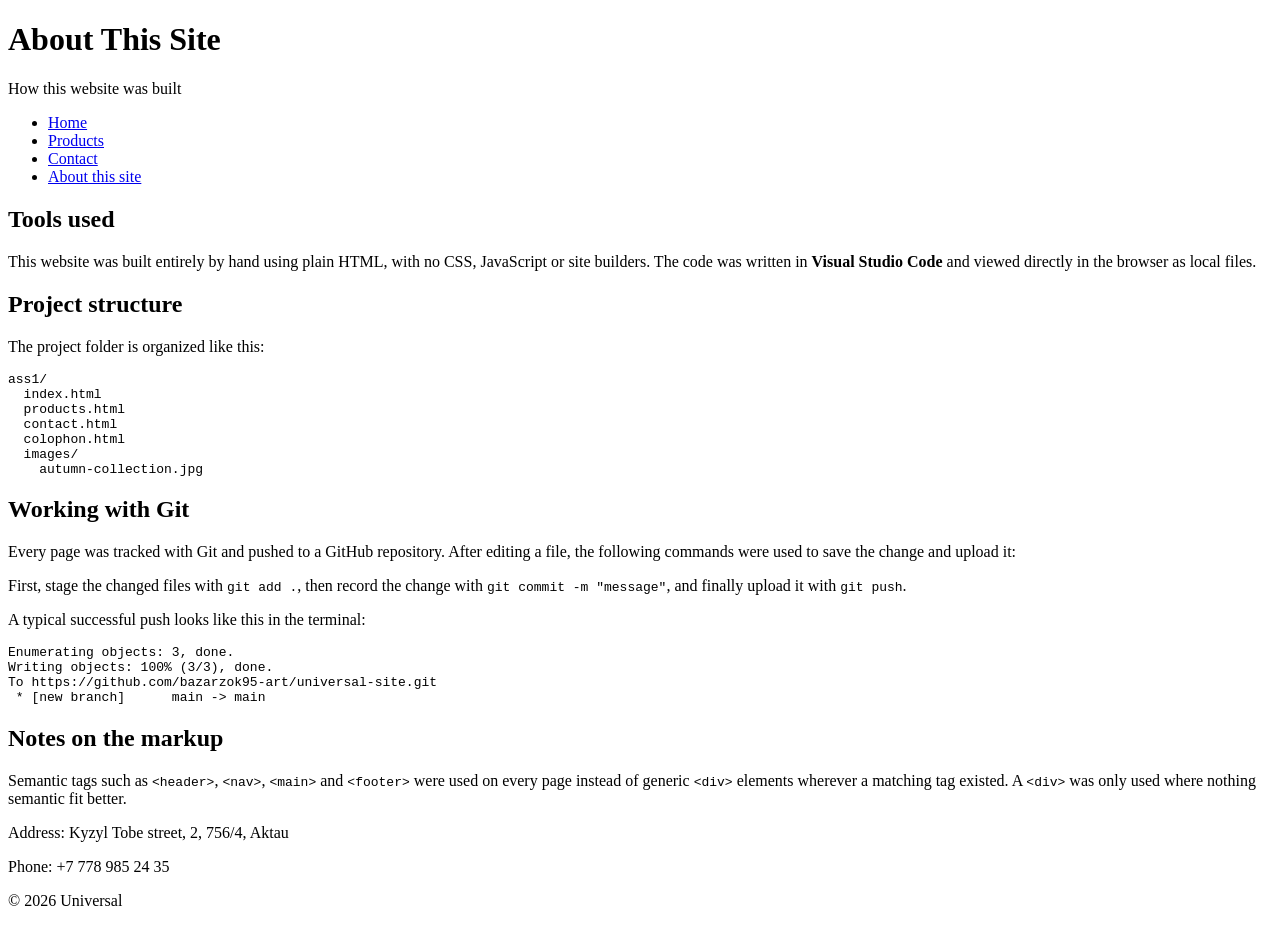
==== colophon.html @ bd433056 "Add colophon pages" ====
<!DOCTYPE html>
<html lang="en">
<head>
  <meta charset="UTF-8">
  <meta name="viewport" content="width=device-width, initial-scale=1.0">
  <meta name="description" content="How the Universal clothing store website was built - tools, structure and process.">
  <meta name="author" content="REi Meirbek">
  <title>Universal - About This Site</title>
</head>
<body>
  <!-- Page author: REi Meirbek -->

  <header>
    <h1>About This Site</h1>
    <p>How this website was built</p>
  </header>

  <nav>
    <ul>
      <li><a href="index.html">Home</a></li>
      <li><a href="products.html">Products</a></li>
      <li><a href="contact.html">Contact</a></li>
      <li><a href="colophon.html">About this site</a></li>
    </ul>
  </nav>

  <main>

    <section>
      <h2>Tools used</h2>
      <p>
        This website was built entirely by hand using plain HTML, with no
        CSS, JavaScript or site builders. The code was written in
        <strong>Visual Studio Code</strong> and viewed directly in the
        browser as local files.
      </p>
    </section>

    <section>
      <h2>Project structure</h2>
      <p>The project folder is organized like this:</p>
      <pre><code>ass1/
  index.html
  products.html
  contact.html
  colophon.html
  images/
    autumn-collection.jpg</code></pre>
    </section>

    <section>
      <h2>Working with Git</h2>
      <p>
        Every page was tracked with Git and pushed to a GitHub repository.
        After editing a file, the following commands were used to save the
        change and upload it:
      </p>
      <p>
        First, stage the changed files with <kbd>git add .</kbd>, then
        record the change with <kbd>git commit -m "message"</kbd>, and
        finally upload it with <kbd>git push</kbd>.
      </p>
      <p>
        A typical successful push looks like this in the terminal:
      </p>
      <pre><samp>Enumerating objects: 3, done.
Writing objects: 100% (3/3), done.
To https://github.com/bazarzok95-art/universal-site.git
 * [new branch]      main -> main</samp></pre>
    </section>

    <section>
      <h2>Notes on the markup</h2>
      <p>
        Semantic tags such as <code>&lt;header&gt;</code>,
        <code>&lt;nav&gt;</code>, <code>&lt;main&gt;</code> and
        <code>&lt;footer&gt;</code> were used on every page instead of
        generic <code>&lt;div&gt;</code> elements wherever a matching tag
        existed. A <code>&lt;div&gt;</code> was only used where nothing
        semantic fit better.
      </p>
    </section>

  </main>

  <footer>
    <p>Address: Kyzyl Tobe street, 2, 756/4, Aktau</p>
    <p>Phone: +7 778 985 24 35</p>
    <p>&copy; 2026 Universal</p>
  </footer>

</body>
</html>
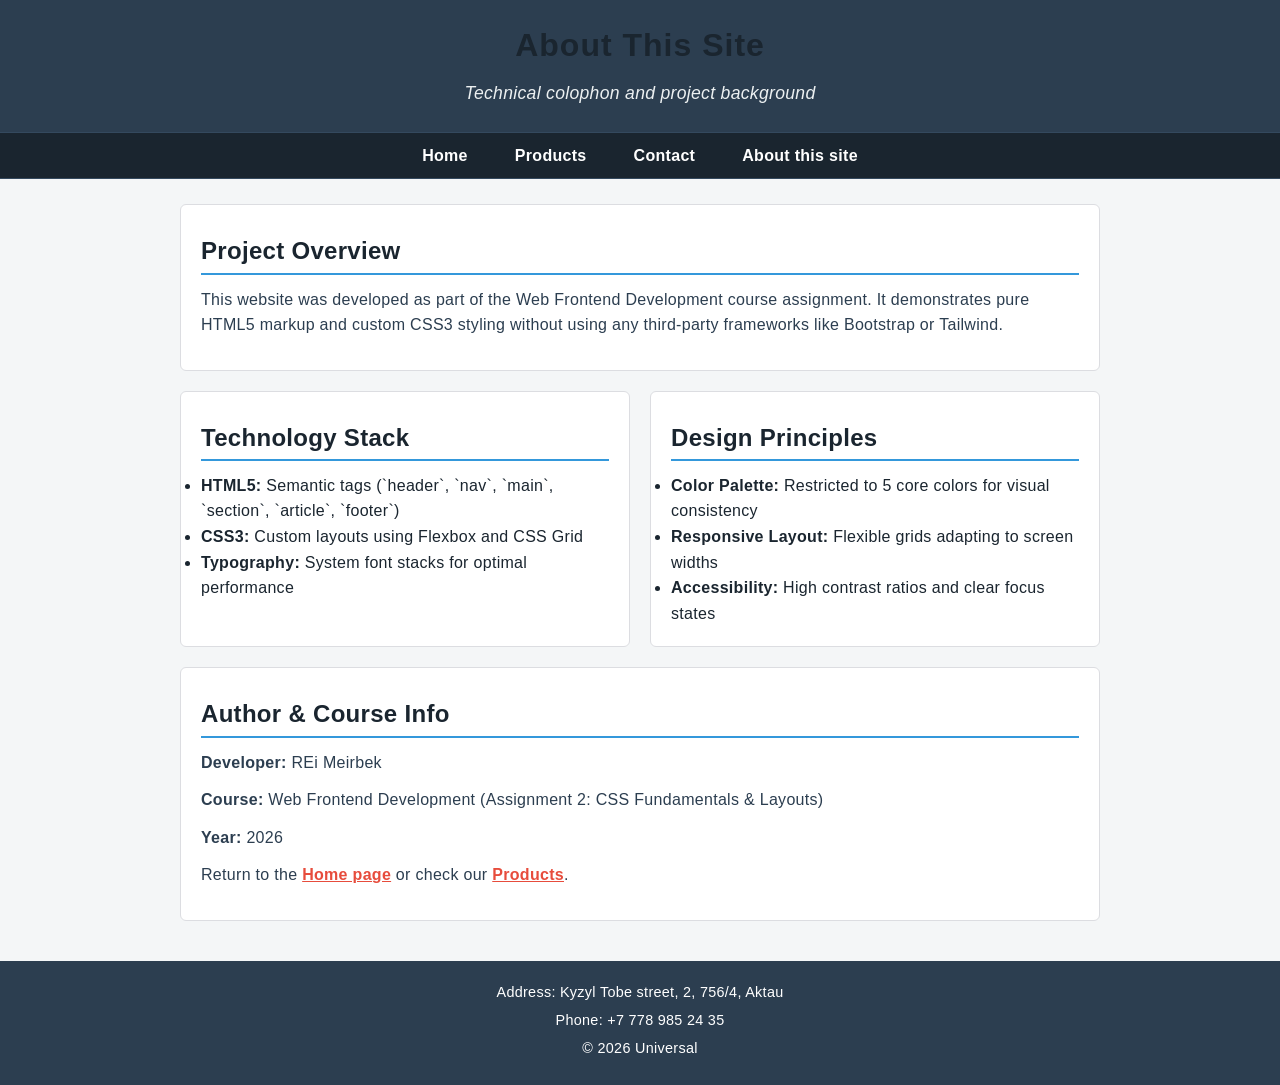
==== commit fc3f3897: "Complete Assigment 2: All Html pages styled with base.css andmeirbek.css" ====
--- a/colophon.html
+++ b/colophon.html
@@ -3,19 +3,24 @@
 <head>
   <meta charset="UTF-8">
   <meta name="viewport" content="width=device-width, initial-scale=1.0">
-  <meta name="description" content="How the Universal clothing store website was built - tools, structure and process.">
+  <meta name="description" content="Technical details about the Universal website - HTML5, CSS structure and development notes.">
   <meta name="author" content="REi Meirbek">
   <title>Universal - About This Site</title>
+
+  <!-- CSS файлдарды қосу -->
+  <link rel="stylesheet" href="css/base.css">
+  <link rel="stylesheet" href="css/meirbek.css">
 </head>
 <body>
-  <!-- Page author: REi Meirbek -->
 
-  <header>
-    <h1>About This Site</h1>
-    <p>How this website was built</p>
+  <!-- Шапка -->
+  <header class="main-header">
+    <h1 id="page-title">About This Site</h1>
+    <p class="subtitle">Technical colophon and project background</p>
   </header>
 
-  <nav>
+  <!-- Навигация -->
+  <nav class="primary-nav">
     <ul>
       <li><a href="index.html">Home</a></li>
       <li><a href="products.html">Products</a></li>
@@ -24,70 +29,56 @@
     </ul>
   </nav>
 
-  <main>
+  <!-- Негізгі контент -->
+  <main class="content-area">
 
-    <section>
-      <h2>Tools used</h2>
+    <section class="info-card">
+      <h2>Project Overview</h2>
       <p>
-        This website was built entirely by hand using plain HTML, with no
-        CSS, JavaScript or site builders. The code was written in
-        <strong>Visual Studio Code</strong> and viewed directly in the
-        browser as local files.
+        This website was developed as part of the Web Frontend Development course assignment. 
+        It demonstrates pure HTML5 markup and custom CSS3 styling without using any third-party frameworks like Bootstrap or Tailwind.
       </p>
     </section>
 
-    <section>
-      <h2>Project structure</h2>
-      <p>The project folder is organized like this:</p>
-      <pre><code>ass1/
-  index.html
-  products.html
-  contact.html
-  colophon.html
-  images/
-    autumn-collection.jpg</code></pre>
-    </section>
+    <!-- Grid Container Demonstration -->
+    <div class="contact-grid">
 
-    <section>
-      <h2>Working with Git</h2>
-      <p>
-        Every page was tracked with Git and pushed to a GitHub repository.
-        After editing a file, the following commands were used to save the
-        change and upload it:
-      </p>
-      <p>
-        First, stage the changed files with <kbd>git add .</kbd>, then
-        record the change with <kbd>git commit -m "message"</kbd>, and
-        finally upload it with <kbd>git push</kbd>.
-      </p>
-      <p>
-        A typical successful push looks like this in the terminal:
-      </p>
-      <pre><samp>Enumerating objects: 3, done.
-Writing objects: 100% (3/3), done.
-To https://github.com/bazarzok95-art/universal-site.git
- * [new branch]      main -> main</samp></pre>
-    </section>
+      <section class="info-card">
+        <h2>Technology Stack</h2>
+        <ul>
+          <li><strong>HTML5:</strong> Semantic tags (`header`, `nav`, `main`, `section`, `article`, `footer`)</li>
+          <li><strong>CSS3:</strong> Custom layouts using Flexbox and CSS Grid</li>
+          <li><strong>Typography:</strong> System font stacks for optimal performance</li>
+        </ul>
+      </section>
 
-    <section>
-      <h2>Notes on the markup</h2>
-      <p>
-        Semantic tags such as <code>&lt;header&gt;</code>,
-        <code>&lt;nav&gt;</code>, <code>&lt;main&gt;</code> and
-        <code>&lt;footer&gt;</code> were used on every page instead of
-        generic <code>&lt;div&gt;</code> elements wherever a matching tag
-        existed. A <code>&lt;div&gt;</code> was only used where nothing
-        semantic fit better.
-      </p>
+      <section class="info-card">
+        <h2>Design Principles</h2>
+        <ul>
+          <li><strong>Color Palette:</strong> Restricted to 5 core colors for visual consistency</li>
+          <li><strong>Responsive Layout:</strong> Flexible grids adapting to screen widths</li>
+          <li><strong>Accessibility:</strong> High contrast ratios and clear focus states</li>
+        </ul>
+      </section>
+
+    </div>
+
+    <section class="info-card">
+      <h2>Author &amp; Course Info</h2>
+      <p><strong>Developer:</strong> REi Meirbek</p>
+      <p><strong>Course:</strong> Web Frontend Development (Assignment 2: CSS Fundamentals &amp; Layouts)</p>
+      <p><strong>Year:</strong> 2026</p>
+      <p>Return to the <a href="index.html" class="cta-link">Home page</a> or check our <a href="products.html" class="cta-link">Products</a>.</p>
     </section>
 
   </main>
 
-  <footer>
+  <!-- Подвал -->
+  <footer class="site-footer">
     <p>Address: Kyzyl Tobe street, 2, 756/4, Aktau</p>
     <p>Phone: +7 778 985 24 35</p>
-    <p>&copy; 2026 Universal</p>
+    <p id="copyright">&copy; 2026 Universal</p>
   </footer>
 
 </body>
-</html>
+</html>
--- a/css/base.css
+++ b/css/base.css
@@ -0,0 +1,141 @@
+/* ==========================================================================
+   COLOR PALETTE (Assignment Requirement: Max 5 colors with rationale)
+   1. #1a252f (Hex) - Deep Slate: Used for primary body text and main headings for high contrast.
+   2. #2c3e50 (Hex) - Navy Blue: Used for header, nav bar, and footer background structure.
+   3. #3498db (Hex) - Soft Blue: Interactive element color for links and primary buttons.
+   4. #f4f6f7 (Hex) - Light Slate: Soft background color to reduce eye strain compared to pure white.
+   5. rgba(231, 76, 60, 1) (RGBA) - Crimson Accent: Used for highlights, badges, and sale indicators.
+   Named color used elsewhere: red
+   ========================================================================== */
+
+/* Universal Selector & Box Model Base */
+* {
+  box-sizing: border-box; /* Ensures padding and border do not increase element width */
+  margin: 0;
+  padding: 0;
+}
+
+/* Base Body Styles (Typography, Fonts, Spacing) */
+body {
+  font-family: 'Segoe UI', Tahoma, Geneva, Verdana, sans-serif; /* Primary Font Family Stack */
+  font-size: 16px;
+  font-weight: 400;
+  line-height: 1.6;
+  letter-spacing: 0.3px;
+  background-color: #f4f6f7;
+  color: #1a252f;
+}
+
+/* Typography Hierarchy */
+h1, h2, h3, h4, h5, h6 {
+  font-family: 'Helvetica Neue', Arial, sans-serif; /* Fallback Font Stack */
+  font-weight: 700;
+  line-height: 1.3;
+  color: #1a252f;
+  margin-bottom: 12px;
+}
+
+h1 {
+  font-size: 2rem;
+  letter-spacing: 1px;
+}
+
+h2 {
+  font-size: 1.5rem;
+  border-bottom: 2px solid #3498db;
+  padding-bottom: 6px;
+  margin-top: 10px;
+}
+
+p {
+  margin-bottom: 12px;
+}
+
+a {
+  color: #3498db;
+  text-decoration: none;
+}
+
+a:hover {
+  text-decoration: underline;
+}
+
+/* Header Component */
+.main-header {
+  background-color: #2c3e50;
+  color: #ffffff;
+  padding: 25px 20px;
+  text-align: center;
+}
+
+.main-header .subtitle {
+  font-size: 1.1rem;
+  color: #ecf0f1;
+  margin-bottom: 0;
+  font-style: italic;
+}
+
+/* Navigation - Flexbox Row Requirement */
+.primary-nav {
+  background-color: #1a252f;
+  border-top: 1px solid #34495e;
+  border-bottom: 1px solid #34495e;
+}
+
+.primary-nav ul {
+  display: flex;
+  flex-direction: row; /* Flex direction explicit requirement */
+  justify-content: center; /* Flex alignment */
+  align-items: center;     /* Flex alignment */
+  gap: 15px;               /* Flex gap spacing */
+  list-style: none;
+  padding: 10px 0;
+}
+
+.primary-nav a {
+  color: #ffffff;
+  font-weight: 600;
+  padding: 8px 16px;
+  border-radius: 4px;
+  transition: background-color 0.2s ease;
+}
+
+/* Hover Pseudo-class Requirement */
+.primary-nav a:hover {
+  background-color: #3498db;
+  text-decoration: none;
+}
+
+/* Main Content Area Container */
+.content-area {
+  max-width: 960px;
+  margin: 25px auto; /* Centering Technique #1: Margin Auto */
+  padding: 0 20px;
+}
+
+/* Shared Card Component Layout */
+.info-card {
+  background-color: #ffffff;
+  padding: 20px;
+  margin-bottom: 20px;
+  border-radius: 6px;
+  border: 1px solid #dcdde1;
+}
+
+/* Footer Component */
+.site-footer {
+  background-color: #2c3e50;
+  color: #ffffff;
+  text-align: center;
+  padding: 20px;
+  margin-top: 40px;
+  font-size: 0.9rem;
+}
+
+.site-footer p {
+  margin-bottom: 5px;
+}
+
+.site-footer a {
+  color: #3498db;
+}
--- a/css/meirbek.css
+++ b/css/meirbek.css
@@ -0,0 +1,161 @@
+    /* ==========================================================================
+   PERSONAL STYLESHEET - REi Meirbek
+   ========================================================================== */
+
+/* 1. SELECTORS REQUIREMENTS DEMONSTRATION */
+
+/* Type Selector */
+figcaption {
+  font-size: 14px;
+  font-style: italic;
+  color: #555555;
+  margin-top: 5px;
+}
+
+/* Descendant Selector */
+.info-card p {
+  color: #2c3e50;
+}
+
+/* Child Selector (>) */
+.primary-nav > ul {
+  margin: 0 auto;
+}
+
+/* Adjacent Sibling Selector (+) */
+h2 + p {
+  margin-top: 8px;
+}
+
+/* Attribute Selector */
+input[type="text"] {
+  border: 1px solid #ccc;
+  padding: 8px;
+  width: 100%;
+}
+
+/* Focus Pseudo-class */
+input:focus, textarea:focus {
+  outline: 2px solid #3498db;
+}
+
+/* Structural Pseudo-class (:first-child) */
+.price-table tbody tr:first-child {
+  font-weight: bold;
+}
+
+/* Pseudo-element (::before) */
+.opening-hours::before {
+  content: "🕒 ";
+}
+
+
+/* 2. SPECIFICITY EXPERIMENT (REQUIREMENT)
+   Conflict targeting the same element on purpose.
+   -------------------------------------------------------------------------- */
+
+/* Rule A: Class selector (Specificity 0,0,1,0) - Wins */
+.cta-link {
+  color: #e74c3c;
+  font-weight: bold;
+  text-decoration: underline;
+}
+
+/* Rule B: Element selector (Specificity 0,0,0,1) - Loses */
+a {
+  color: #3498db;
+}
+/* Resolution: .cta-link wins over 'a' due to higher selector specificity. */
+
+
+/* 3. FLEXBOX CONTAINER WITH WRAP (REQUIREMENT) */
+.contact-flex-container, .flex-cards {
+  display: flex;
+  flex-wrap: wrap;
+  gap: 20px;
+}
+
+.flex-item, .card-item {
+  flex: 1 1 250px;
+  background: #ffffff;
+  padding: 15px;
+  border-radius: 6px;
+  border: 1px solid #dcdde1;
+}
+
+
+/* 4. CSS GRID LAYOUT REQUIREMENT */
+.grid-container, .contact-grid {
+  display: grid;
+  grid-template-columns: repeat(auto-fit, minmax(280px, 1fr));
+  gap: 20px;
+}
+
+.span-two {
+  grid-column: span 2;
+}
+
+
+/* 5. POSITIONING (Static, Relative, Absolute) */
+
+/* Position Static */
+.static-demo {
+  position: static;
+}
+
+/* Position Relative (Parent container for badge) */
+.relative-box {
+  position: relative;
+}
+
+/* Position Absolute (Badge placed relative to container) */
+.sale-badge {
+  position: absolute;
+  top: 10px;
+  right: 10px;
+  background-color: red; /* Named color requirement */
+  color: #ffffff;
+  padding: 4px 8px;
+  font-size: 12px;
+  font-weight: bold;
+  border-radius: 3px;
+}
+
+
+/* 6. FLOAT & CLEAR REQUIREMENT */
+.floated-thumb {
+  float: left;
+  margin-right: 15px;
+  margin-bottom: 10px;
+  width: 150px;
+  height: auto;
+}
+
+/* Clear Fix */
+.clear-fix {
+  clear: both;
+}
+
+
+/* 7. CENTERING TECHNIQUES */
+
+/* Method 1: Flexbox Centering */
+.flex-center {
+  display: flex;
+  justify-content: center;
+  align-items: center;
+}
+
+/* Method 2: Grid Centering */
+.grid-center {
+  display: grid;
+  place-items: center;
+}
+
+/* Method 3: Absolute Centering */
+.absolute-center {
+  position: absolute;
+  top: 50%;
+  left: 50%;
+  transform: translate(-50%, -50%);
+}
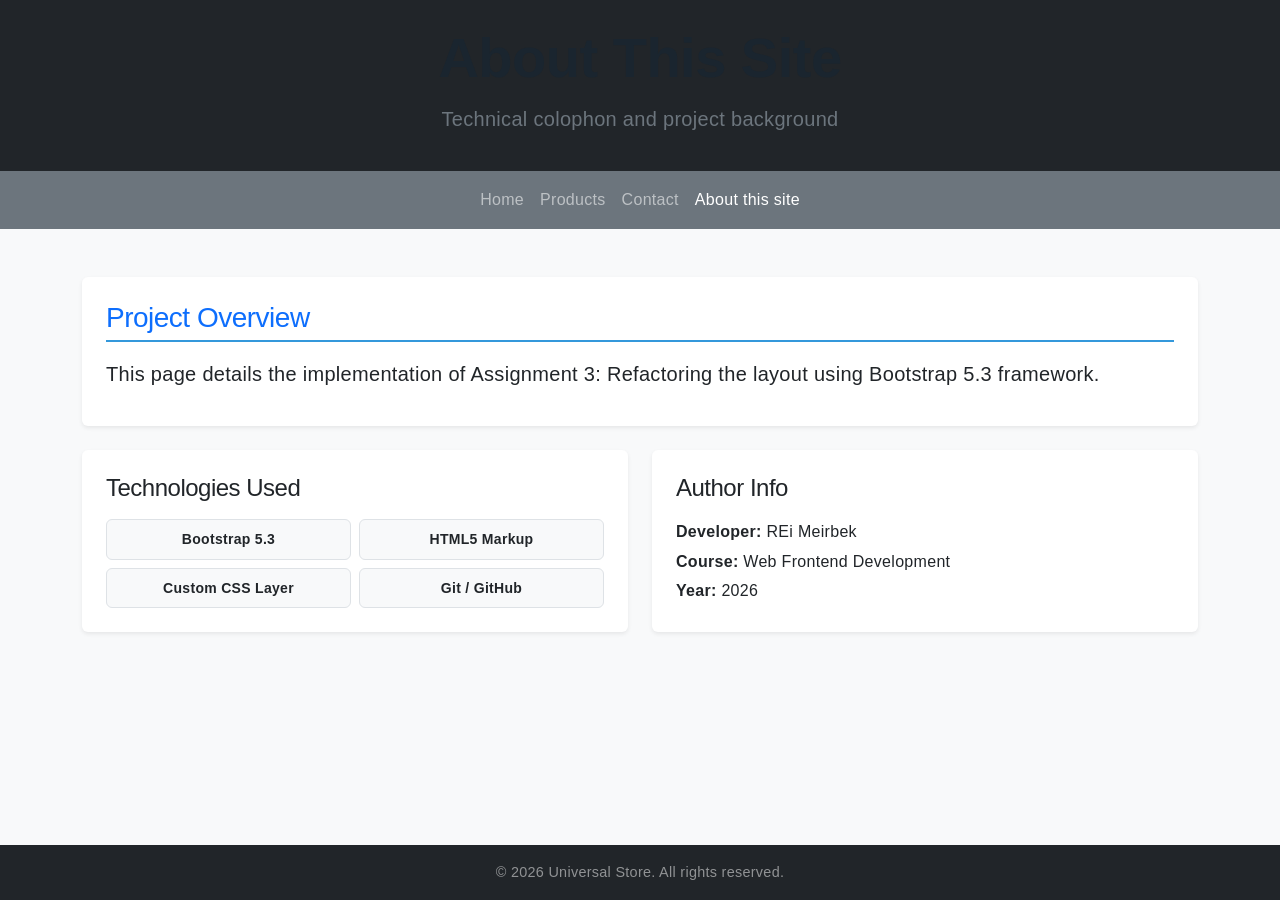
==== commit 1967c106: "Complete Assignment 3: Refactor layout using Bootstrap 5 and cleanup custom CSS" ====
--- a/colophon.html
+++ b/colophon.html
@@ -3,82 +3,94 @@
 <head>
   <meta charset="UTF-8">
   <meta name="viewport" content="width=device-width, initial-scale=1.0">
-  <meta name="description" content="Technical details about the Universal website - HTML5, CSS structure and development notes.">
-  <meta name="author" content="REi Meirbek">
   <title>Universal - About This Site</title>
 
-  <!-- CSS файлдарды қосу -->
+  <!-- Bootstrap 5.3 CDN -->
+  <!-- Bootstrap version: 5.3.3 -->
+  <link href="https://cdn.jsdelivr.net/npm/bootstrap@5.3.3/dist/css/bootstrap.min.css" rel="stylesheet">
+
   <link rel="stylesheet" href="css/base.css">
   <link rel="stylesheet" href="css/meirbek.css">
 </head>
-<body>
+<body class="bg-light">
 
-  <!-- Шапка -->
-  <header class="main-header">
-    <h1 id="page-title">About This Site</h1>
-    <p class="subtitle">Technical colophon and project background</p>
-  </header>
+<header class="main-header bg-dark text-white py-4 text-center">
+  <div class="container">
+    <h1 class="display-4 fw-bold">About This Site</h1>
+    <p class="lead text-secondary">Technical colophon and project background</p>
+  </div>
+</header>
 
-  <!-- Навигация -->
-  <nav class="primary-nav">
-    <ul>
-      <li><a href="index.html">Home</a></li>
-      <li><a href="products.html">Products</a></li>
-      <li><a href="contact.html">Contact</a></li>
-      <li><a href="colophon.html">About this site</a></li>
-    </ul>
-  </nav>
+<nav class="navbar navbar-expand-md navbar-dark bg-secondary sticky-top">
+  <!-- Comment: Chosen container-fluid here to allow full-width navigation bar background across the screen -->
+  <div class="container-fluid px-4">
+    <a class="navbar-brand d-md-none" href="index.html">Universal</a>
+    <button class="navbar-toggler" type="button" data-bs-toggle="collapse" data-bs-target="#navbarNav" aria-controls="navbarNav" aria-expanded="false" aria-label="Toggle navigation">
+      <span class="navbar-toggler-icon"></span>
+    </button>
+    <div class="collapse navbar-collapse justify-content-center" id="navbarNav">
+      <ul class="navbar-nav">
+        <li class="nav-item"><a class="nav-link" href="index.html">Home</a></li>
+        <li class="nav-item"><a class="nav-link" href="products.html">Products</a></li>
+        <li class="nav-item"><a class="nav-link" href="contact.html">Contact</a></li>
+        <li class="nav-item"><a class="nav-link active" href="colophon.html">About this site</a></li>
+      </ul>
+    </div>
+  </div>
+</nav>
 
-  <!-- Негізгі контент -->
-  <main class="content-area">
+<!-- Comment: Chosen container here for fixed-width centered content -->
+<main class="container my-5">
 
-    <section class="info-card">
-      <h2>Project Overview</h2>
-      <p>
-        This website was developed as part of the Web Frontend Development course assignment. 
-        It demonstrates pure HTML5 markup and custom CSS3 styling without using any third-party frameworks like Bootstrap or Tailwind.
-      </p>
-    </section>
+  <section class="card shadow-sm border-0 mb-4 p-4">
+    <h2 class="h3 text-primary mb-3">Project Overview</h2>
+    <p class="lead">
+      This page details the implementation of Assignment 3: Refactoring the layout using Bootstrap 5.3 framework.
+    </p>
+  </section>
 
-    <!-- Grid Container Demonstration -->
-    <div class="contact-grid">
+  <div class="row g-4 mb-4">
 
-      <section class="info-card">
-        <h2>Technology Stack</h2>
-        <ul>
-          <li><strong>HTML5:</strong> Semantic tags (`header`, `nav`, `main`, `section`, `article`, `footer`)</li>
-          <li><strong>CSS3:</strong> Custom layouts using Flexbox and CSS Grid</li>
-          <li><strong>Typography:</strong> System font stacks for optimal performance</li>
-        </ul>
-      </section>
-
-      <section class="info-card">
-        <h2>Design Principles</h2>
-        <ul>
-          <li><strong>Color Palette:</strong> Restricted to 5 core colors for visual consistency</li>
-          <li><strong>Responsive Layout:</strong> Flexible grids adapting to screen widths</li>
-          <li><strong>Accessibility:</strong> High contrast ratios and clear focus states</li>
-        </ul>
-      </section>
-
+    <div class="col-12 col-md-6">
+      <div class="card h-100 shadow-sm border-0 p-4">
+        <h3 class="h4 text-dark mb-3">Technologies Used</h3>
+        <!-- Nested Row & Column Demonstration (Assignment Requirement) -->
+        <div class="row g-2">
+          <div class="col-6">
+            <div class="p-2 bg-light border rounded text-center small fw-bold">Bootstrap 5.3</div>
+          </div>
+          <div class="col-6">
+            <div class="p-2 bg-light border rounded text-center small fw-bold">HTML5 Markup</div>
+          </div>
+          <div class="col-6">
+            <div class="p-2 bg-light border rounded text-center small fw-bold">Custom CSS Layer</div>
+          </div>
+          <div class="col-6">
+            <div class="p-2 bg-light border rounded text-center small fw-bold">Git / GitHub</div>
+          </div>
+        </div>
+      </div>
     </div>
 
-    <section class="info-card">
-      <h2>Author &amp; Course Info</h2>
-      <p><strong>Developer:</strong> REi Meirbek</p>
-      <p><strong>Course:</strong> Web Frontend Development (Assignment 2: CSS Fundamentals &amp; Layouts)</p>
-      <p><strong>Year:</strong> 2026</p>
-      <p>Return to the <a href="index.html" class="cta-link">Home page</a> or check our <a href="products.html" class="cta-link">Products</a>.</p>
-    </section>
+    <div class="col-12 col-md-6">
+      <div class="card h-100 shadow-sm border-0 p-4">
+        <h3 class="h4 text-dark mb-3">Author Info</h3>
+        <p class="mb-1"><strong>Developer:</strong> REi Meirbek</p>
+        <p class="mb-1"><strong>Course:</strong> Web Frontend Development</p>
+        <p class="mb-0"><strong>Year:</strong> 2026</p>
+      </div>
+    </div>
 
-  </main>
+  </div>
 
-  <!-- Подвал -->
-  <footer class="site-footer">
-    <p>Address: Kyzyl Tobe street, 2, 756/4, Aktau</p>
-    <p>Phone: +7 778 985 24 35</p>
-    <p id="copyright">&copy; 2026 Universal</p>
-  </footer>
+</main>
 
+<footer class="site-footer bg-dark text-white-50 text-center py-3 mt-auto">
+  <div class="container">
+    <p class="mb-0">&copy; 2026 Universal Store. All rights reserved.</p>
+  </div>
+</footer>
+
+<script src="https://cdn.jsdelivr.net/npm/bootstrap@5.3.3/dist/js/bootstrap.bundle.min.js"></script>
 </body>
 </html>
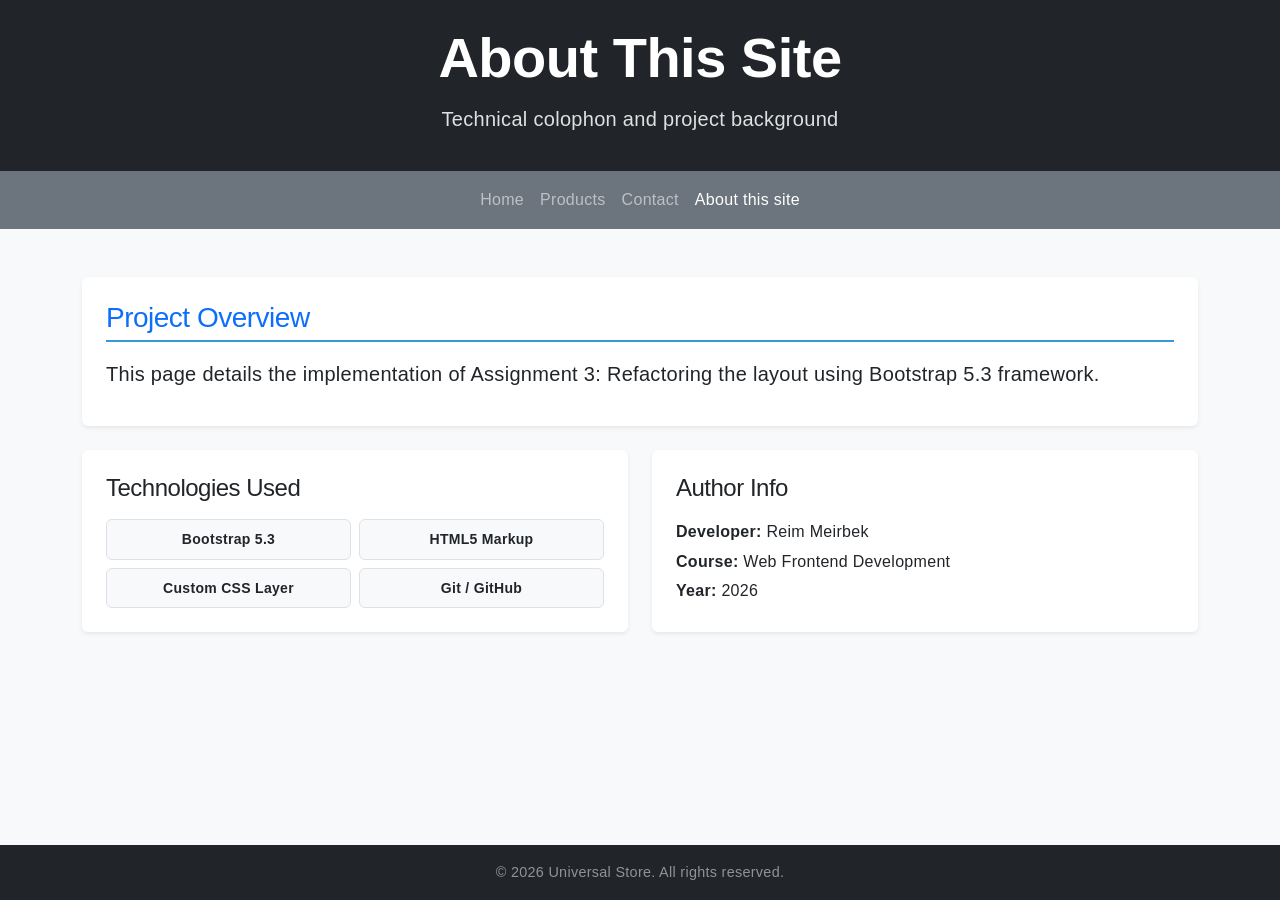
==== commit 8fa20f6e: "Midterm project complete structure and logic" ====
--- a/colophon.html
+++ b/colophon.html
@@ -22,7 +22,6 @@
 </header>
 
 <nav class="navbar navbar-expand-md navbar-dark bg-secondary sticky-top">
-  <!-- Comment: Chosen container-fluid here to allow full-width navigation bar background across the screen -->
   <div class="container-fluid px-4">
     <a class="navbar-brand d-md-none" href="index.html">Universal</a>
     <button class="navbar-toggler" type="button" data-bs-toggle="collapse" data-bs-target="#navbarNav" aria-controls="navbarNav" aria-expanded="false" aria-label="Toggle navigation">
@@ -39,7 +38,6 @@
   </div>
 </nav>
 
-<!-- Comment: Chosen container here for fixed-width centered content -->
 <main class="container my-5">
 
   <section class="card shadow-sm border-0 mb-4 p-4">
@@ -54,7 +52,6 @@
     <div class="col-12 col-md-6">
       <div class="card h-100 shadow-sm border-0 p-4">
         <h3 class="h4 text-dark mb-3">Technologies Used</h3>
-        <!-- Nested Row & Column Demonstration (Assignment Requirement) -->
         <div class="row g-2">
           <div class="col-6">
             <div class="p-2 bg-light border rounded text-center small fw-bold">Bootstrap 5.3</div>
@@ -75,7 +72,7 @@
     <div class="col-12 col-md-6">
       <div class="card h-100 shadow-sm border-0 p-4">
         <h3 class="h4 text-dark mb-3">Author Info</h3>
-        <p class="mb-1"><strong>Developer:</strong> REi Meirbek</p>
+        <p class="mb-1"><strong>Developer:</strong> Reim Meirbek</p>
         <p class="mb-1"><strong>Course:</strong> Web Frontend Development</p>
         <p class="mb-0"><strong>Year:</strong> 2026</p>
       </div>
--- a/css/base.css
+++ b/css/base.css
@@ -1,23 +1,12 @@
-/* ==========================================================================
-   COLOR PALETTE (Assignment Requirement: Max 5 colors with rationale)
-   1. #1a252f (Hex) - Deep Slate: Used for primary body text and main headings for high contrast.
-   2. #2c3e50 (Hex) - Navy Blue: Used for header, nav bar, and footer background structure.
-   3. #3498db (Hex) - Soft Blue: Interactive element color for links and primary buttons.
-   4. #f4f6f7 (Hex) - Light Slate: Soft background color to reduce eye strain compared to pure white.
-   5. rgba(231, 76, 60, 1) (RGBA) - Crimson Accent: Used for highlights, badges, and sale indicators.
-   Named color used elsewhere: red
-   ========================================================================== */
 
-/* Universal Selector & Box Model Base */
 * {
-  box-sizing: border-box; /* Ensures padding and border do not increase element width */
+  box-sizing: border-box; 
   margin: 0;
   padding: 0;
 }
 
-/* Base Body Styles (Typography, Fonts, Spacing) */
 body {
-  font-family: 'Segoe UI', Tahoma, Geneva, Verdana, sans-serif; /* Primary Font Family Stack */
+  font-family: 'Segoe UI', Tahoma, Geneva, Verdana, sans-serif; 
   font-size: 16px;
   font-weight: 400;
   line-height: 1.6;
@@ -26,9 +15,8 @@
   color: #1a252f;
 }
 
-/* Typography Hierarchy */
 h1, h2, h3, h4, h5, h6 {
-  font-family: 'Helvetica Neue', Arial, sans-serif; /* Fallback Font Stack */
+  font-family: 'Helvetica Neue', Arial, sans-serif; 
   font-weight: 700;
   line-height: 1.3;
   color: #1a252f;
@@ -60,7 +48,6 @@
   text-decoration: underline;
 }
 
-/* Header Component */
 .main-header {
   background-color: #2c3e50;
   color: #ffffff;
@@ -75,7 +62,6 @@
   font-style: italic;
 }
 
-/* Navigation - Flexbox Row Requirement */
 .primary-nav {
   background-color: #1a252f;
   border-top: 1px solid #34495e;
@@ -84,10 +70,10 @@
 
 .primary-nav ul {
   display: flex;
-  flex-direction: row; /* Flex direction explicit requirement */
-  justify-content: center; /* Flex alignment */
-  align-items: center;     /* Flex alignment */
-  gap: 15px;               /* Flex gap spacing */
+  flex-direction: row; 
+  justify-content: center; 
+  align-items: center;  
+  gap: 15px;            
   list-style: none;
   padding: 10px 0;
 }
@@ -100,20 +86,17 @@
   transition: background-color 0.2s ease;
 }
 
-/* Hover Pseudo-class Requirement */
 .primary-nav a:hover {
   background-color: #3498db;
   text-decoration: none;
 }
 
-/* Main Content Area Container */
 .content-area {
   max-width: 960px;
-  margin: 25px auto; /* Centering Technique #1: Margin Auto */
+  margin: 25px auto; 
   padding: 0 20px;
 }
 
-/* Shared Card Component Layout */
 .info-card {
   background-color: #ffffff;
   padding: 20px;
@@ -122,7 +105,6 @@
   border: 1px solid #dcdde1;
 }
 
-/* Footer Component */
 .site-footer {
   background-color: #2c3e50;
   color: #ffffff;
--- a/css/meirbek.css
+++ b/css/meirbek.css
@@ -0,0 +1,49 @@
+
+h1, h2, h3 {
+  letter-spacing: -0.5px;
+}
+
+.table caption {
+  caption-side: bottom;
+}
+
+.badge {
+  font-weight: 500;
+  letter-spacing: 0.3px;
+}
+
+body {
+  display: flex;
+  flex-direction: column;
+  min-height: 100vh;
+}
+
+main {
+  flex: 1;
+}
+.main-header h1, 
+header h1 {
+  color: #ffffff !important;
+}
+
+.main-header p,
+header p {
+  color: #e0e0e0 !important;
+}
+.is-hidden {
+  display: none !important;
+}
+
+.is-active {
+  border: 2px solid #0d6efd !important;
+}
+
+.is-error {
+  border-color: #dc3545 !important;
+  background-color: #f8d7da !important;
+}
+
+.is-success {
+  border-color: #198754 !important;
+  background-color: #d1e7dd !important;
+}
